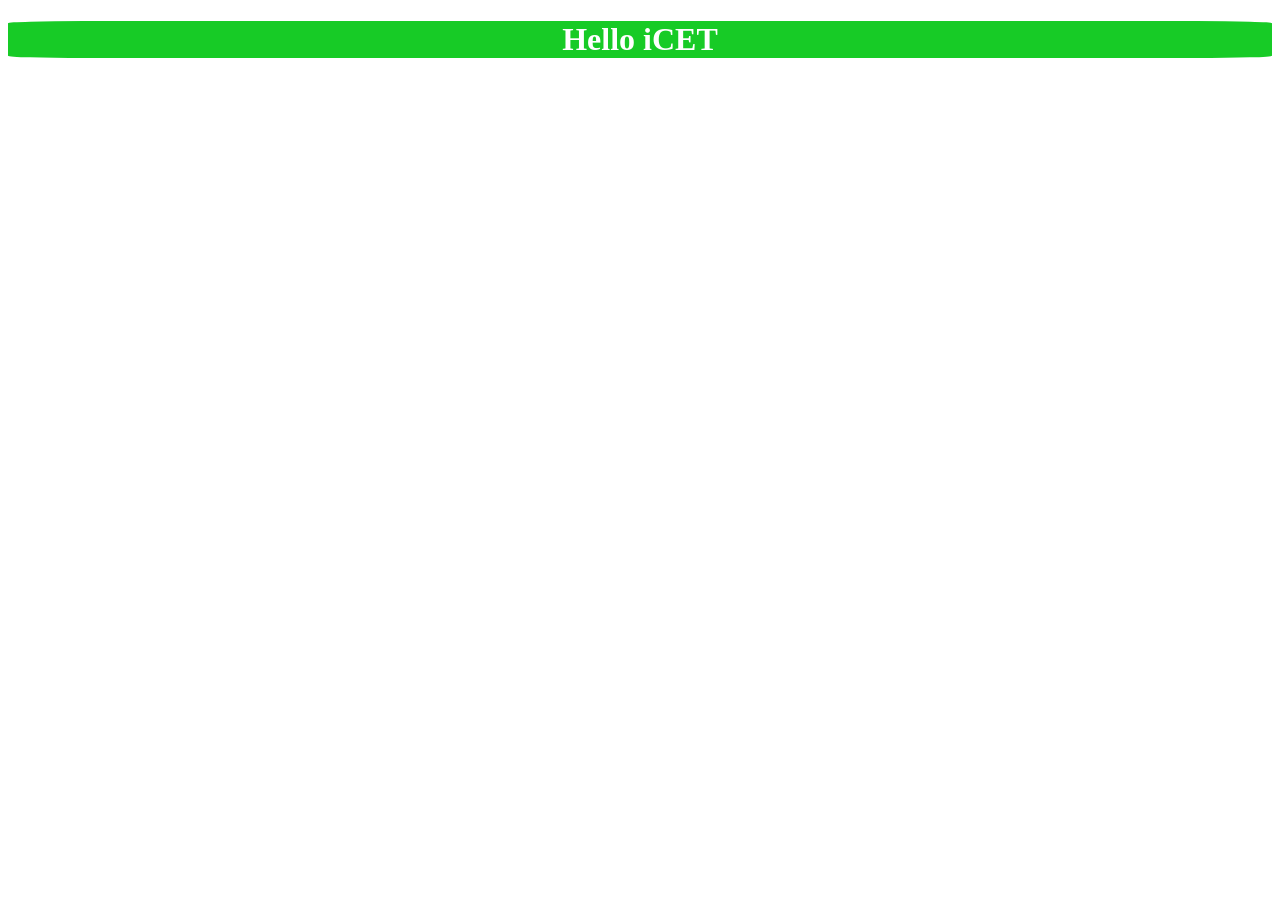
==== about.html @ 22865f3c "Add initial HTML and CSS files for Day 03 project" ====
<!DOCTYPE html>
<html lang="en">
<head>
    <meta charset="UTF-8">
    <meta name="viewport" content="width=device-width, initial-scale=1.0">
    <title>Document</title>
    <link rel="stylesheet" href="css/style.css">  
</head>
<body>
    <h1>Hello iCET</h1>
</body>
</html>
---- css/style.css ----
h1{
            background-color: rgb(23, 203, 38); 
            color: white; 
            text-align: center;  
            border-radius: 6%;
        }
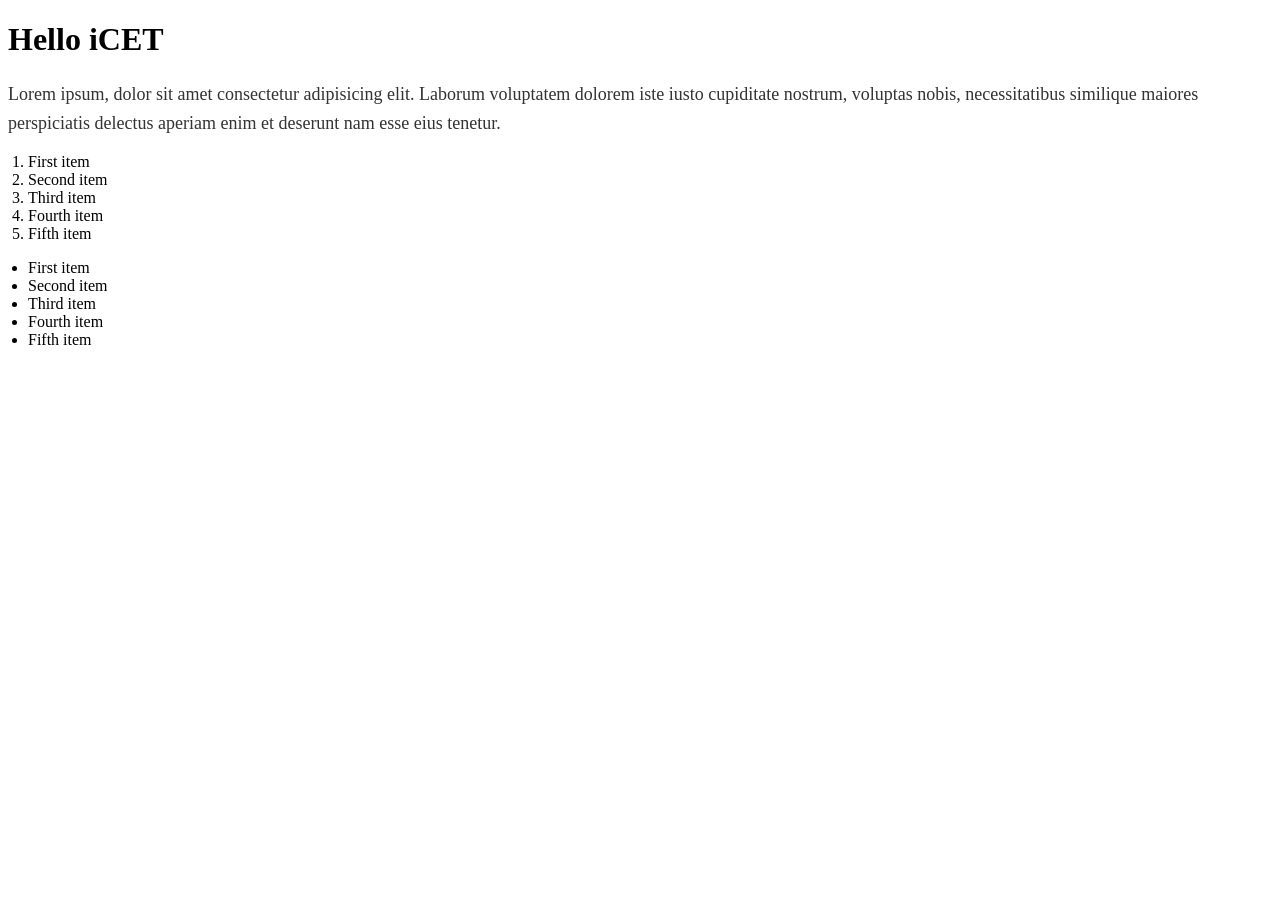
==== commit 57ac8265: "Add content and styling updates to HTML and CSS files" ====
--- a/about.html
+++ b/about.html
@@ -8,5 +8,24 @@
 </head>
 <body>
     <h1>Hello iCET</h1>
+
+    <p>Lorem ipsum, dolor sit amet consectetur adipisicing elit. Laborum voluptatem dolorem iste iusto cupiditate nostrum, voluptas nobis, necessitatibus similique maiores perspiciatis delectus aperiam enim et deserunt nam esse eius tenetur.</p>
+
+    <ol>
+        <li>First item</li>
+        <li>Second item</li>
+        <li>Third item</li>
+        <li>Fourth item</li>
+        <li>Fifth item</li>
+    </ol>
+
+    <ul>
+        <li>First item</li>
+        <li>Second item</li>
+        <li>Third item</li>
+        <li>Fourth item</li>
+        <li>Fifth item</li>
+    </ul>
+
 </body>
 </html>
--- a/css/style.css
+++ b/css/style.css
@@ -1,6 +1,37 @@
-h1{
-            background-color: rgb(23, 203, 38); 
-            color: white; 
-            text-align: center;  
-            border-radius: 6%;
-        }+.bg-red-h1 {
+    background-color: rgb(190, 38, 38);
+    color: white;
+    text-align: center;
+    border-radius: 6%;
+}
+
+.c {
+    background-color: rgb(16, 75, 202);
+    color: white;
+    text-align: center;
+    border-radius: 6%;
+}
+
+p {
+    font-size: 18px;
+    line-height: 1.6;
+    color: #333;
+    margin: 10px 0;
+}
+
+img {
+    max-width: 100%;
+    height: auto;
+    display: block;
+    margin: 0 auto;
+}
+
+ol {
+    list-style-type: decimal;
+    padding-left: 20px;
+}
+
+ul {
+    list-style-type: disc;
+    padding-left: 20px;
+}
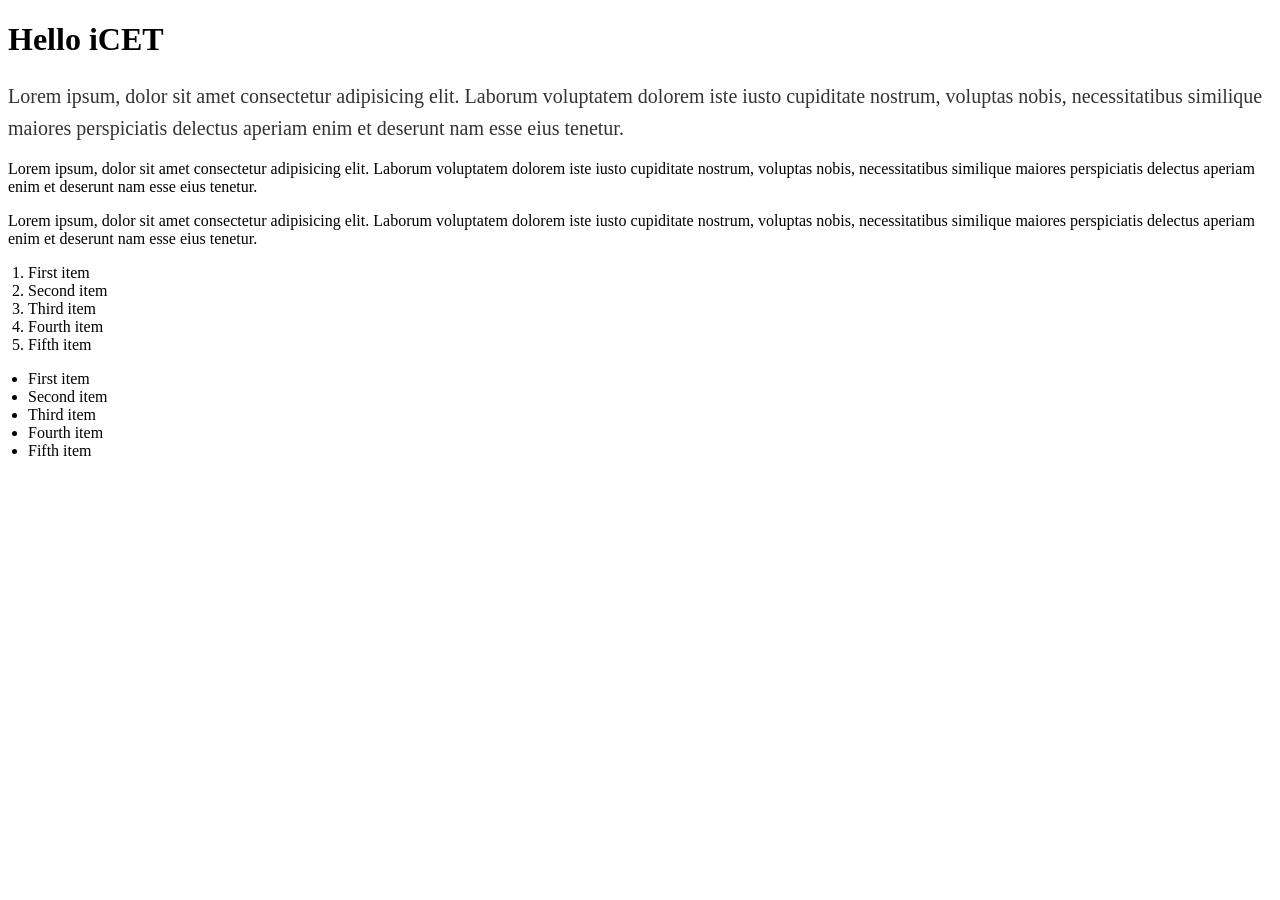
==== commit 47653498: "Add additional paragraphs and update CSS classes for styling improvements" ====
--- a/about.html
+++ b/about.html
@@ -8,6 +8,10 @@
 </head>
 <body>
     <h1>Hello iCET</h1>
+
+    <p id="first">Lorem ipsum, dolor sit amet consectetur adipisicing elit. Laborum voluptatem dolorem iste iusto cupiditate nostrum, voluptas nobis, necessitatibus similique maiores perspiciatis delectus aperiam enim et deserunt nam esse eius tenetur.</p>
+
+    <p>Lorem ipsum, dolor sit amet consectetur adipisicing elit. Laborum voluptatem dolorem iste iusto cupiditate nostrum, voluptas nobis, necessitatibus similique maiores perspiciatis delectus aperiam enim et deserunt nam esse eius tenetur.</p>
 
     <p>Lorem ipsum, dolor sit amet consectetur adipisicing elit. Laborum voluptatem dolorem iste iusto cupiditate nostrum, voluptas nobis, necessitatibus similique maiores perspiciatis delectus aperiam enim et deserunt nam esse eius tenetur.</p>
 
--- a/css/style.css
+++ b/css/style.css
@@ -5,14 +5,35 @@
     border-radius: 6%;
 }
 
-.c {
+.bg-blue-h1 {
     background-color: rgb(16, 75, 202);
     color: white;
     text-align: center;
     border-radius: 6%;
 }
 
-p {
+.first {
+    font-size: 18px;
+    line-height: 1.6;
+    color: #333;
+    margin: 10px 0;
+}
+
+#first {
+    font-size: 20px;
+    line-height: 1.6;
+    color: #333;
+    margin: 10px 0;
+}s
+
+.second {
+    font-size: 30px;
+    line-height: 1.5;
+    color: #0f3ae3;
+    margin: 10px 0;
+}
+
+.fixed-width {
     font-size: 18px;
     line-height: 1.6;
     color: #333;
